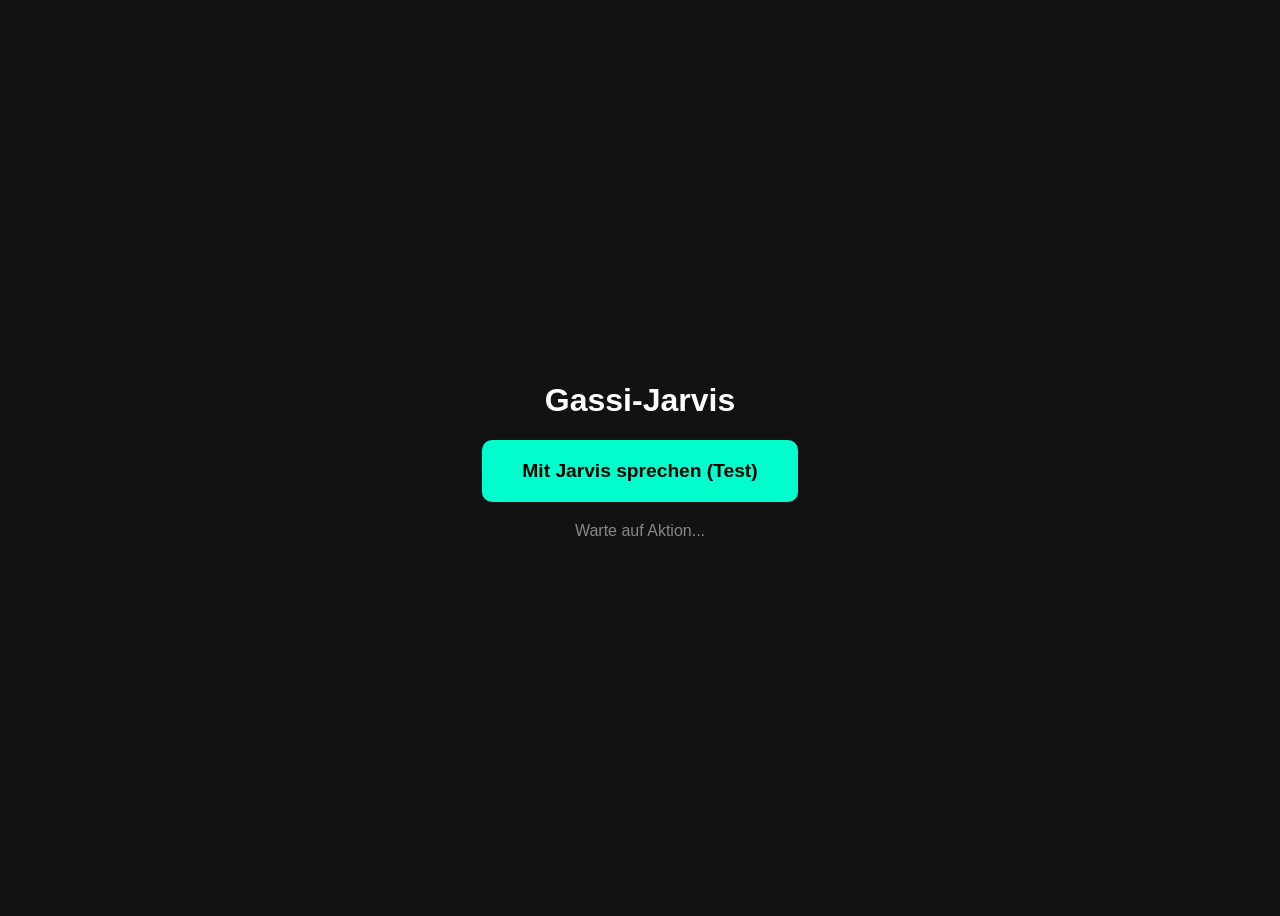
==== index.html @ 3e3fb028 "feta: implemented gTTS and a html to test" ====
<!DOCTYPE html>
<html lang="de">
<head>
    <meta charset="UTF-8">
    <title>Gassi-Jarvis Frontend</title>
    <style>
        body { font-family: sans-serif; display: flex; flex-direction: column; align-items: center; justify-content: center; height: 100vh; background: #121212; color: white; }
        button { padding: 20px 40px; font-size: 1.2rem; cursor: pointer; background: #00ffcc; border: none; border-radius: 10px; color: black; font-weight: bold; }
        #log { margin-top: 20px; color: #888; }
    </style>
</head>
<body>
    <h1>Gassi-Jarvis</h1>
    <button id="talkBtn">Mit Jarvis sprechen (Test)</button>
    <p id="log">Warte auf Aktion...</p>

    <script>
        document.getElementById('talkBtn').addEventListener('click', async () => {
            const log = document.getElementById('log');
            log.innerText = "Jarvis denkt nach...";

            const response = await fetch('/api/chat', {
                method: 'POST',
                headers: { 'Content-Type': 'application/json' },
                body: JSON.stringify({
                    session_id: "web_test_1",
                    timestamp: new Date().toISOString(),
                    payload: { type: "text", content: "Hallo Jarvis, wie geht es dir heute?" }
                })
            });

            const data = await response.json();
            log.innerText = "Jarvis antwortet: " + data.jarvis_response;

            if (data.audio_base64) {
                // Den Buchstabensalat in ein Audio-Objekt verwandeln
                const audio = new Audio("data:audio/mp3;base64," + data.audio_base64);
                audio.play();
            }
        });
    </script>
</body>
</html>
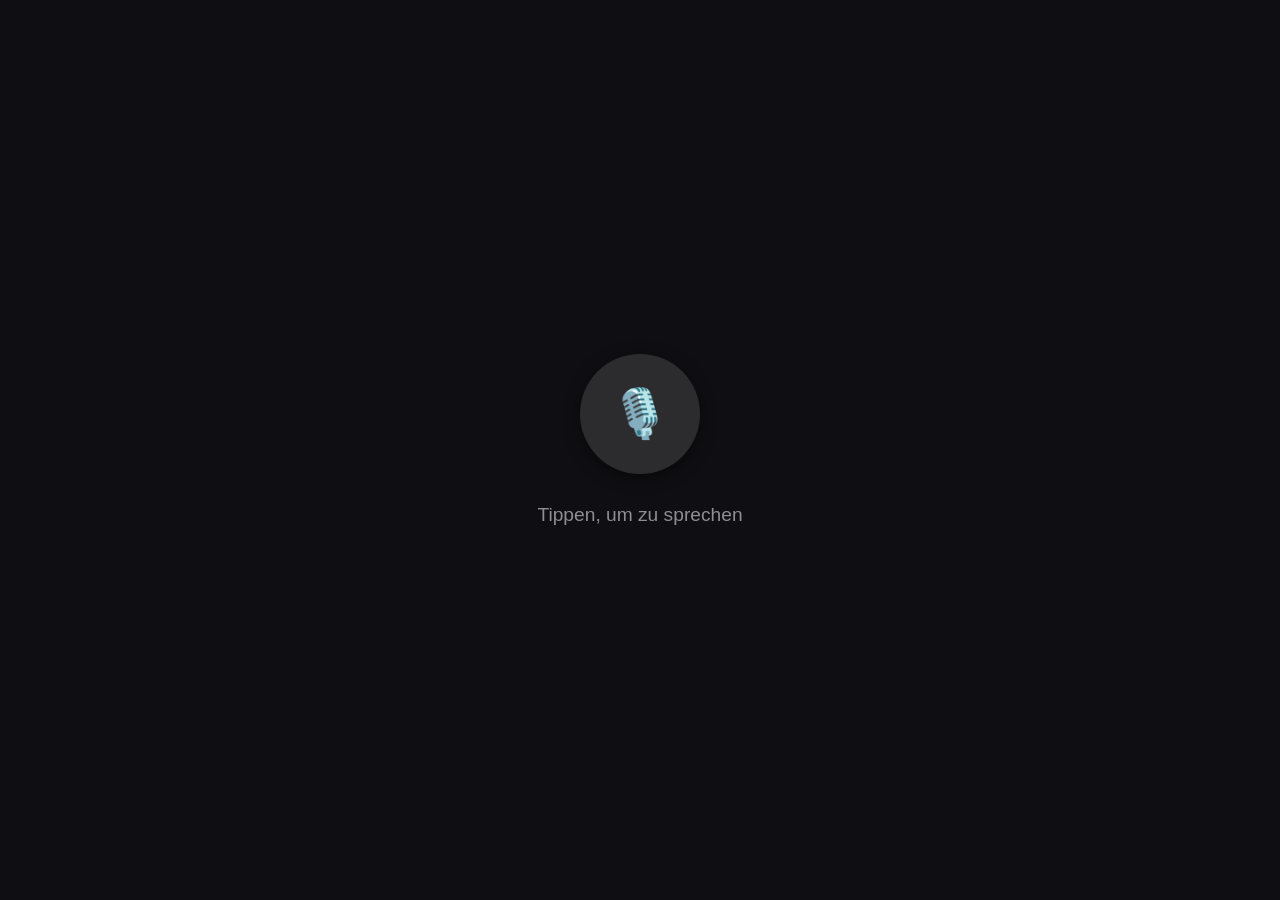
==== commit b3f8ed1e: "fix: index" ====
--- a/index.html
+++ b/index.html
@@ -2,42 +2,97 @@
 <html lang="de">
 <head>
     <meta charset="UTF-8">
-    <title>Gassi-Jarvis Frontend</title>
+    <meta name="viewport" content="width=device-width, initial-scale=1.0">
+    <title>Gassi-Jarvis</title>
     <style>
-        body { font-family: sans-serif; display: flex; flex-direction: column; align-items: center; justify-content: center; height: 100vh; background: #121212; color: white; }
-        button { padding: 20px 40px; font-size: 1.2rem; cursor: pointer; background: #00ffcc; border: none; border-radius: 10px; color: black; font-weight: bold; }
-        #log { margin-top: 20px; color: #888; }
+        body { font-family: -apple-system, sans-serif; display: flex; flex-direction: column; align-items: center; justify-content: center; height: 100vh; margin: 0; background: #0f0f13; color: white; }
+        #micBtn { 
+            width: 120px; height: 120px; border-radius: 50%; border: none; 
+            background: #2c2c2e; color: white; font-size: 3rem; cursor: pointer; 
+            box-shadow: 0 4px 15px rgba(0,0,0,0.5); transition: all 0.3s ease;
+        }
+        #micBtn.listening { background: #ff453a; box-shadow: 0 0 30px rgba(255, 69, 58, 0.8); transform: scale(1.1); }
+        #micBtn.thinking { background: #0a84ff; animation: pulse 1.5s infinite; }
+        #status { margin-top: 30px; font-size: 1.2rem; color: #8e8e93; text-align: center; max-width: 80%; }
+        
+        @keyframes pulse {
+            0% { transform: scale(1); box-shadow: 0 0 0 0 rgba(10, 132, 255, 0.7); }
+            70% { transform: scale(1.05); box-shadow: 0 0 0 20px rgba(10, 132, 255, 0); }
+            100% { transform: scale(1); box-shadow: 0 0 0 0 rgba(10, 132, 255, 0); }
+        }
     </style>
 </head>
 <body>
-    <h1>Gassi-Jarvis</h1>
-    <button id="talkBtn">Mit Jarvis sprechen (Test)</button>
-    <p id="log">Warte auf Aktion...</p>
+    
+    <button id="micBtn">🎙️</button>
+    <p id="status">Tippen, um zu sprechen</p>
 
     <script>
-        document.getElementById('talkBtn').addEventListener('click', async () => {
-            const log = document.getElementById('log');
-            log.innerText = "Jarvis denkt nach...";
+        const micBtn = document.getElementById('micBtn');
+        const statusText = document.getElementById('status');
 
+        // Web Speech API initialisieren (Chrome & Safari Support)
+        const SpeechRecognition = window.SpeechRecognition || window.webkitSpeechRecognition;
+        
+        if (!SpeechRecognition) {
+            statusText.innerText = "Dein Browser unterstützt keine Spracherkennung. Nutze Chrome oder Safari.";
+            micBtn.style.display = 'none';
+        } else {
+            const recognition = new SpeechRecognition();
+            recognition.lang = 'de-DE';
+            recognition.interimResults = false; // Wir wollen nur den fertigen Satz
+
+            // 1. Klick auf den Mikrofon-Button
+            micBtn.addEventListener('click', () => {
+                recognition.start();
+                micBtn.classList.add('listening');
+                statusText.innerText = "Ich höre zu...";
+            });
+
+            // 2. Sprache wurde erkannt
+            recognition.onresult = async (event) => {
+                const transcript = event.results[0][0].transcript;
+                micBtn.classList.remove('listening');
+                micBtn.classList.add('thinking');
+                statusText.innerText = `Du: "${transcript}"\nJarvis denkt nach...`;
+
+                try {
+                    // Sende den erkannten Text an unser Backend
             const response = await fetch('/api/chat', {
                 method: 'POST',
                 headers: { 'Content-Type': 'application/json' },
                 body: JSON.stringify({
-                    session_id: "web_test_1",
+                            session_id: "voice_walk_01",
                     timestamp: new Date().toISOString(),
-                    payload: { type: "text", content: "Hallo Jarvis, wie geht es dir heute?" }
+                            payload: { type: "text", content: transcript }
                 })
             });
 
             const data = await response.json();
-            log.innerText = "Jarvis antwortet: " + data.jarvis_response;
+                    statusText.innerText = `Jarvis: "${data.jarvis_response}"`;
 
+                    // Audio abspielen
             if (data.audio_base64) {
-                // Den Buchstabensalat in ein Audio-Objekt verwandeln
                 const audio = new Audio("data:audio/mp3;base64," + data.audio_base64);
                 audio.play();
             }
-        });
+                } catch (error) {
+                    statusText.innerText = "Fehler bei der Server-Verbindung.";
+                } finally {
+                    micBtn.classList.remove('thinking');
+                }
+            };
+
+            // Falls die Spracherkennung abbricht
+            recognition.onspeechend = () => {
+                recognition.stop();
+            };
+            
+            recognition.onerror = (event) => {
+                micBtn.classList.remove('listening');
+                statusText.innerText = `Fehler beim Hören: ${event.error}`;
+            };
+        }
     </script>
 </body>
 </html>
